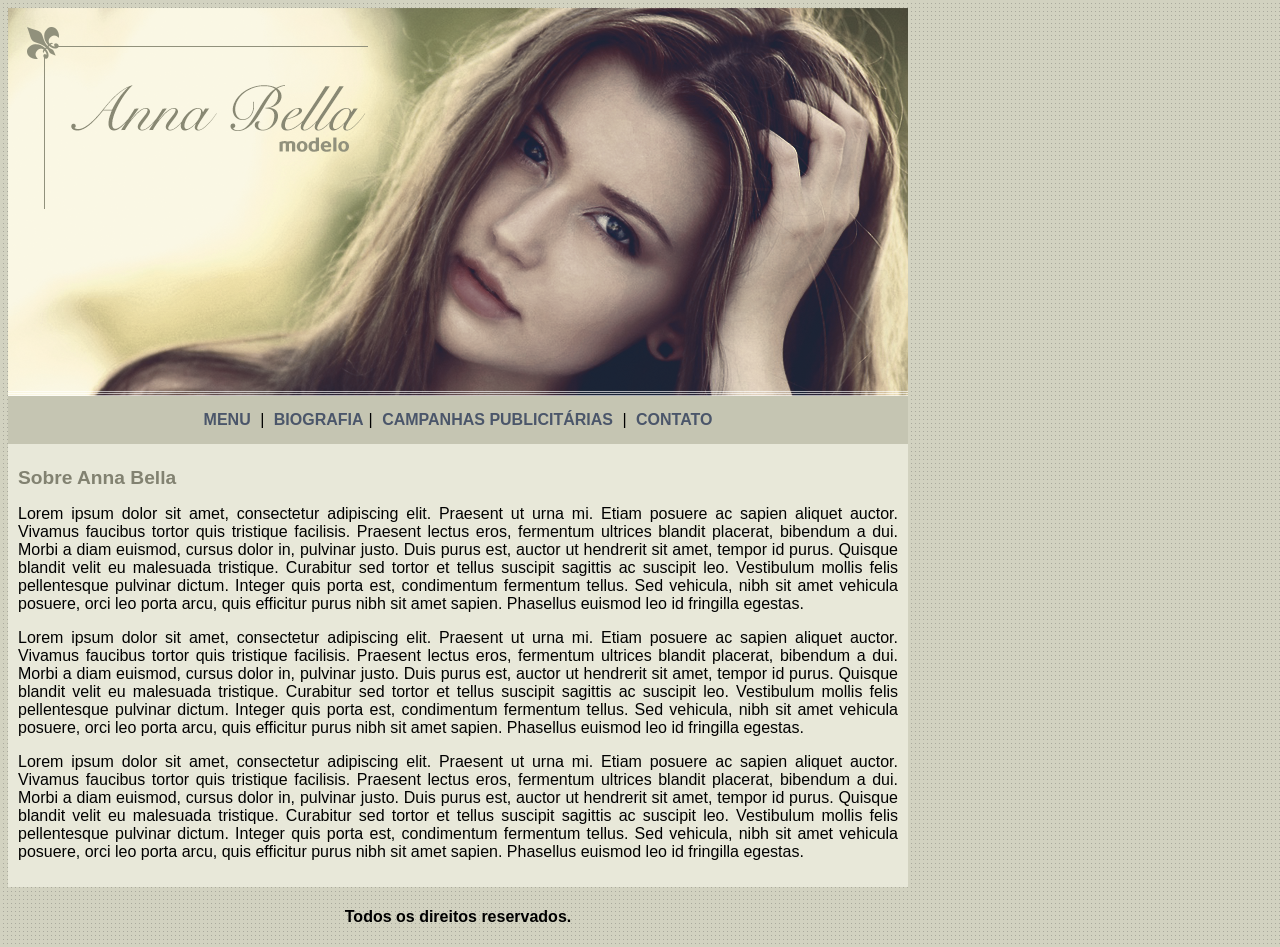
==== index.html @ 8918091a "Initial commit" ====
<html>
    <head>
        <title>Anna Bella - Página principal</title>
        <meta charset="UTF-8">
        <link rel="stylesheet" type="text/css" href="estilo.css">

    </head>

    <body>
        <div id="principal">
            <img src="imagens/capa.png">
            <div class="centralizar" id="menu">
                <a href=index.html>MENU</a> | 
                <a href=biografia.html>BIOGRAFIA</a>|
                <a href=campanhas.html>CAMPANHAS PUBLICITÁRIAS</a> |
                <a href=contato.html>CONTATO</a>
            </div><!--FIM DO MENU-->

            <div id="conteudo">
                <h1>Sobre Anna Bella</h1>
                <p>Lorem ipsum dolor sit amet, consectetur adipiscing elit. Praesent ut urna mi. Etiam posuere ac sapien 
                    aliquet auctor. Vivamus faucibus tortor quis tristique facilisis. Praesent lectus eros, fermentum 
                    ultrices blandit placerat, bibendum a dui. Morbi a diam euismod, cursus dolor in, pulvinar justo. 
                    Duis purus est, auctor ut hendrerit sit amet, tempor id purus. Quisque blandit velit eu malesuada 
                    tristique. Curabitur sed tortor et tellus suscipit sagittis ac suscipit leo. Vestibulum mollis felis 
                    pellentesque pulvinar dictum. Integer quis porta est, condimentum fermentum tellus. Sed vehicula, nibh 
                    sit amet vehicula posuere, orci leo porta arcu, quis efficitur purus nibh sit amet sapien. Phasellus 
                    euismod leo id fringilla egestas.</p>
                <p>Lorem ipsum dolor sit amet, consectetur adipiscing elit. Praesent ut urna mi. Etiam posuere ac sapien 
                    aliquet auctor. Vivamus faucibus tortor quis tristique facilisis. Praesent lectus eros, fermentum 
                    ultrices blandit placerat, bibendum a dui. Morbi a diam euismod, cursus dolor in, pulvinar justo. 
                    Duis purus est, auctor ut hendrerit sit amet, tempor id purus. Quisque blandit velit eu malesuada 
                    tristique. Curabitur sed tortor et tellus suscipit sagittis ac suscipit leo. Vestibulum mollis felis 
                    pellentesque pulvinar dictum. Integer quis porta est, condimentum fermentum tellus. Sed vehicula, nibh 
                    sit amet vehicula posuere, orci leo porta arcu, quis efficitur purus nibh sit amet sapien. Phasellus 
                    euismod leo id fringilla egestas.</p>
                <p>Lorem ipsum dolor sit amet, consectetur adipiscing elit. Praesent ut urna mi. Etiam posuere ac sapien 
                    aliquet auctor. Vivamus faucibus tortor quis tristique facilisis. Praesent lectus eros, fermentum 
                    ultrices blandit placerat, bibendum a dui. Morbi a diam euismod, cursus dolor in, pulvinar justo. 
                    Duis purus est, auctor ut hendrerit sit amet, tempor id purus. Quisque blandit velit eu malesuada 
                    tristique. Curabitur sed tortor et tellus suscipit sagittis ac suscipit leo. Vestibulum mollis felis 
                    pellentesque pulvinar dictum. Integer quis porta est, condimentum fermentum tellus. Sed vehicula, nibh 
                    sit amet vehicula posuere, orci leo porta arcu, quis efficitur purus nibh sit amet sapien. Phasellus 
                    euismod leo id fringilla egestas.</p>

            </div><!--FIM DO CONTEUDO -->

            <div id="rodape">
                <h4>Todos os direitos reservados.</h4>
            </div>
        </div> 
       
    </body>

</html>
---- estilo.css ----
body{background: #d2d2c1 url("imagens/fundo.png");
font: 16px Arial, Helvetica, sans-serif;}

#principal{width:900px;
}

#menu{background: #c5c5b2;
    padding:15px;
color:black;}

#conteudo{background: #e8e8d9;
    padding:10px;
    text-align: justify;
}

#rodape{text-align: center;}

a{color:#4b566a;
    text-decoration: none;
    font-weight: bold;
    padding:5px;
}
.centralizar{text-align: center;}

h1{
    color:#828271;
    font-size: 1.2em;
}

.img-campanha{border:10px solid #c3c3ae;

}
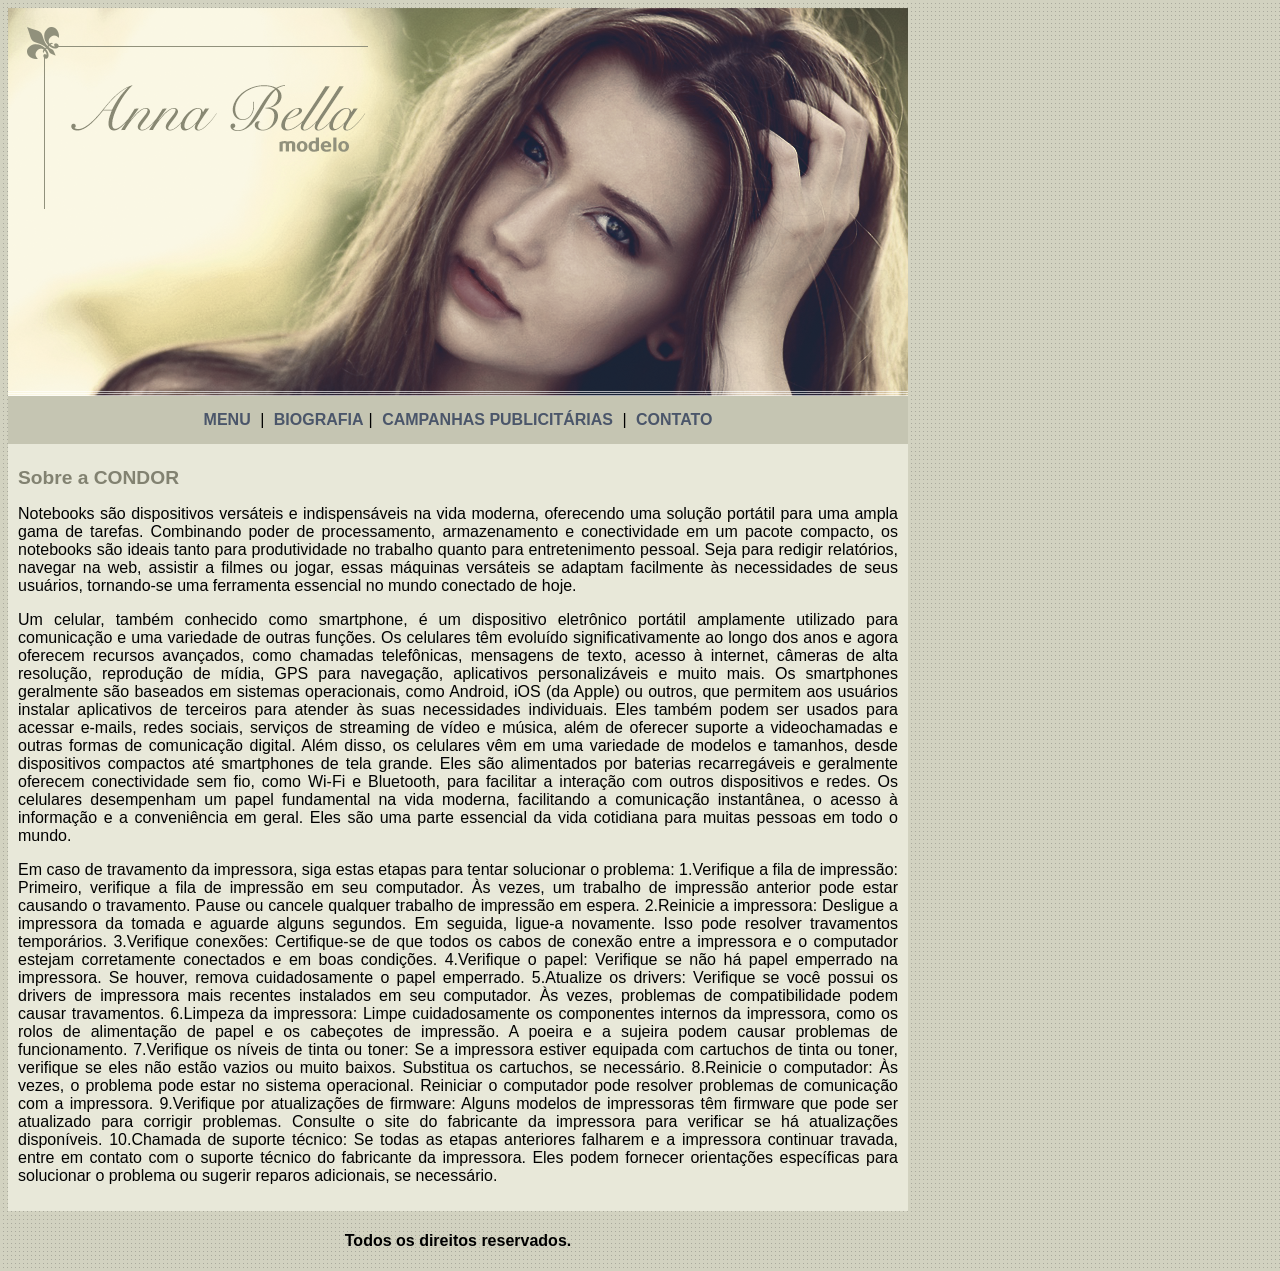
==== commit 5ae9a758: "Update index.html" ====
--- a/index.html
+++ b/index.html
@@ -17,31 +17,60 @@
             </div><!--FIM DO MENU-->
 
             <div id="conteudo">
-                <h1>Sobre Anna Bella</h1>
-                <p>Lorem ipsum dolor sit amet, consectetur adipiscing elit. Praesent ut urna mi. Etiam posuere ac sapien 
-                    aliquet auctor. Vivamus faucibus tortor quis tristique facilisis. Praesent lectus eros, fermentum 
-                    ultrices blandit placerat, bibendum a dui. Morbi a diam euismod, cursus dolor in, pulvinar justo. 
-                    Duis purus est, auctor ut hendrerit sit amet, tempor id purus. Quisque blandit velit eu malesuada 
-                    tristique. Curabitur sed tortor et tellus suscipit sagittis ac suscipit leo. Vestibulum mollis felis 
-                    pellentesque pulvinar dictum. Integer quis porta est, condimentum fermentum tellus. Sed vehicula, nibh 
-                    sit amet vehicula posuere, orci leo porta arcu, quis efficitur purus nibh sit amet sapien. Phasellus 
-                    euismod leo id fringilla egestas.</p>
-                <p>Lorem ipsum dolor sit amet, consectetur adipiscing elit. Praesent ut urna mi. Etiam posuere ac sapien 
-                    aliquet auctor. Vivamus faucibus tortor quis tristique facilisis. Praesent lectus eros, fermentum 
-                    ultrices blandit placerat, bibendum a dui. Morbi a diam euismod, cursus dolor in, pulvinar justo. 
-                    Duis purus est, auctor ut hendrerit sit amet, tempor id purus. Quisque blandit velit eu malesuada 
-                    tristique. Curabitur sed tortor et tellus suscipit sagittis ac suscipit leo. Vestibulum mollis felis 
-                    pellentesque pulvinar dictum. Integer quis porta est, condimentum fermentum tellus. Sed vehicula, nibh 
-                    sit amet vehicula posuere, orci leo porta arcu, quis efficitur purus nibh sit amet sapien. Phasellus 
-                    euismod leo id fringilla egestas.</p>
-                <p>Lorem ipsum dolor sit amet, consectetur adipiscing elit. Praesent ut urna mi. Etiam posuere ac sapien 
-                    aliquet auctor. Vivamus faucibus tortor quis tristique facilisis. Praesent lectus eros, fermentum 
-                    ultrices blandit placerat, bibendum a dui. Morbi a diam euismod, cursus dolor in, pulvinar justo. 
-                    Duis purus est, auctor ut hendrerit sit amet, tempor id purus. Quisque blandit velit eu malesuada 
-                    tristique. Curabitur sed tortor et tellus suscipit sagittis ac suscipit leo. Vestibulum mollis felis 
-                    pellentesque pulvinar dictum. Integer quis porta est, condimentum fermentum tellus. Sed vehicula, nibh 
-                    sit amet vehicula posuere, orci leo porta arcu, quis efficitur purus nibh sit amet sapien. Phasellus 
-                    euismod leo id fringilla egestas.</p>
+                <h1>Sobre a CONDOR</h1>
+                <p>Notebooks são dispositivos versáteis e indispensáveis na vida moderna, oferecendo uma solução portátil 
+                    para uma ampla gama de tarefas. Combinando poder de processamento, armazenamento e conectividade em 
+                    um pacote compacto, os notebooks são ideais tanto para produtividade no trabalho quanto para entretenimento 
+                    pessoal. Seja para redigir relatórios, navegar na web, assistir a filmes ou jogar, essas máquinas versáteis 
+                    se adaptam facilmente às necessidades de seus usuários, tornando-se uma ferramenta essencial no mundo conectado 
+                    de hoje.</p>
+                
+                <p>Um celular, também conhecido como smartphone, é um dispositivo eletrônico portátil amplamente utilizado para 
+                    comunicação e uma variedade de outras funções. Os celulares têm evoluído significativamente ao longo dos anos 
+                    e agora oferecem recursos avançados, como chamadas telefônicas, mensagens de texto, acesso à internet, câmeras 
+                    de alta resolução, reprodução de mídia, GPS para navegação, aplicativos personalizáveis e muito mais.
+                    Os smartphones geralmente são baseados em sistemas operacionais, como Android, iOS (da Apple) ou outros, que 
+                    permitem aos usuários instalar aplicativos de terceiros para atender às suas necessidades individuais. Eles também 
+                    podem ser usados para acessar e-mails, redes sociais, serviços de streaming de vídeo e música, além de oferecer 
+                    suporte a videochamadas e outras formas de comunicação digital. 
+                    Além disso, os celulares vêm em uma variedade de modelos e tamanhos, desde dispositivos compactos até smartphones 
+                    de tela grande. Eles são alimentados por baterias recarregáveis e geralmente oferecem conectividade sem fio, como 
+                    Wi-Fi e Bluetooth, para facilitar a interação com outros dispositivos e redes.
+                    Os celulares desempenham um papel fundamental na vida moderna, facilitando a comunicação instantânea, o acesso à 
+                    informação e a conveniência em geral. Eles são uma parte essencial da vida cotidiana para muitas pessoas em todo 
+                    o mundo.</p>
+                
+                <p>Em caso de travamento da impressora, siga estas etapas para tentar solucionar o problema:
+                    1.Verifique a fila de impressão: Primeiro, verifique a fila de impressão em seu computador. Às vezes, um trabalho de 
+                    impressão anterior pode estar causando o travamento. Pause ou cancele qualquer trabalho de impressão em espera.
+                    
+                    2.Reinicie a impressora: Desligue a impressora da tomada e aguarde alguns segundos. Em seguida, ligue-a novamente. 
+                    Isso pode resolver travamentos temporários.
+                    
+                    3.Verifique conexões: Certifique-se de que todos os cabos de conexão entre a impressora e o computador estejam 
+                    corretamente conectados e em boas condições.
+                    
+                    4.Verifique o papel: Verifique se não há papel emperrado na impressora. Se houver, remova cuidadosamente o papel 
+                    emperrado.
+                    
+                    5.Atualize os drivers: Verifique se você possui os drivers de impressora mais recentes instalados em seu computador. 
+                    Às vezes, problemas de compatibilidade podem causar travamentos.
+                    
+                    6.Limpeza da impressora: Limpe cuidadosamente os componentes internos da impressora, como os rolos de alimentação de 
+                    papel e os cabeçotes de impressão. A poeira e a sujeira podem causar problemas de funcionamento.
+                    
+                    7.Verifique os níveis de tinta ou toner: Se a impressora estiver equipada com cartuchos de tinta ou toner, verifique 
+                    se eles não estão vazios ou muito baixos. Substitua os cartuchos, se necessário.
+                    
+                    8.Reinicie o computador: Às vezes, o problema pode estar no sistema operacional. Reiniciar o computador pode 
+                    resolver problemas de comunicação com a impressora.
+                    
+                    9.Verifique por atualizações de firmware: Alguns modelos de impressoras têm firmware que pode ser atualizado para 
+                    corrigir problemas. Consulte o site do fabricante da impressora para verificar se há atualizações disponíveis.
+                    
+                    10.Chamada de suporte técnico: Se todas as etapas anteriores falharem e a impressora continuar travada, entre em 
+                    contato com o suporte técnico do fabricante da impressora. Eles podem fornecer orientações específicas para 
+                    solucionar o problema ou sugerir reparos adicionais, se necessário.</p>
 
             </div><!--FIM DO CONTEUDO -->
 
@@ -52,4 +81,4 @@
        
     </body>
 
-</html>+</html>
